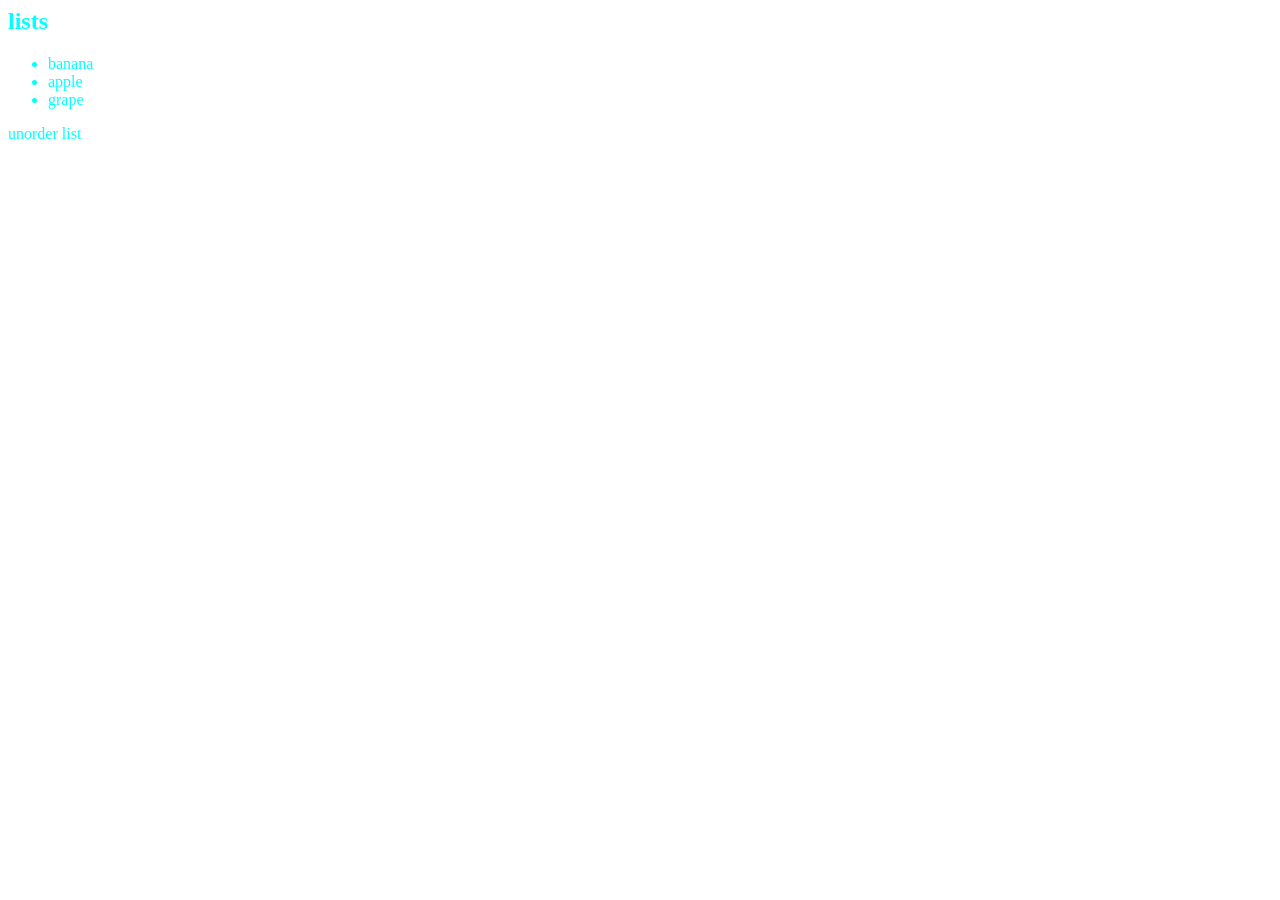
==== week3/me/lists.html @ 64366391 "commit" ====
<html>
   <body style="color: aqua;">
        <h2>lists</h2>
        <ul>
            <li>banana</li>
            <li>apple</li>
            <li>grape</li>
        </ul>
        <p>unorder list</p>
    </body>
</html>
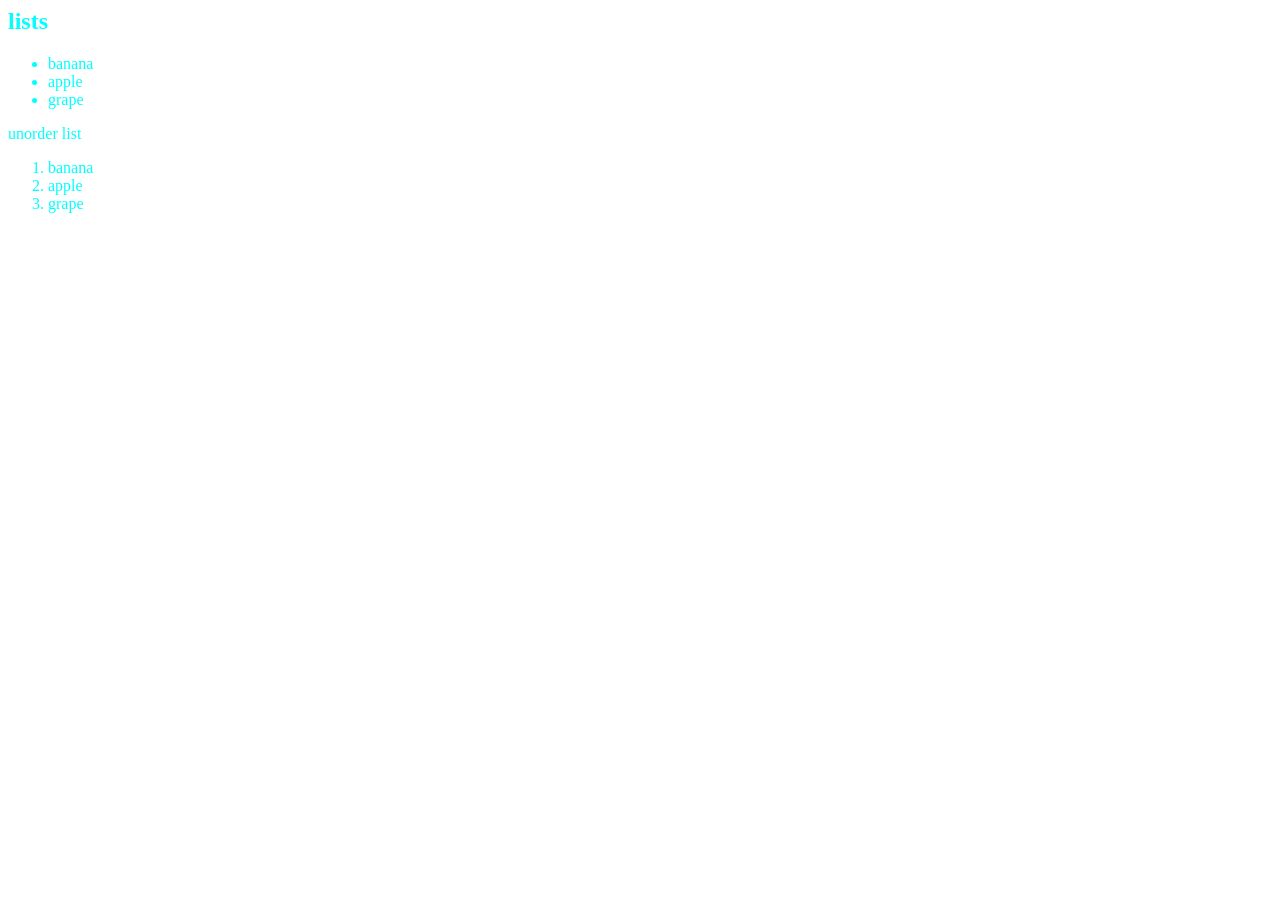
==== commit 47690c68: "commit" ====
--- a/week3/me/lists.html
+++ b/week3/me/lists.html
@@ -7,5 +7,10 @@
             <li>grape</li>
         </ul>
         <p>unorder list</p>
+        <ol>
+            <li>banana</li>
+            <li>apple</li>
+            <li>grape</li>
+        </ol>
     </body>
 </html>
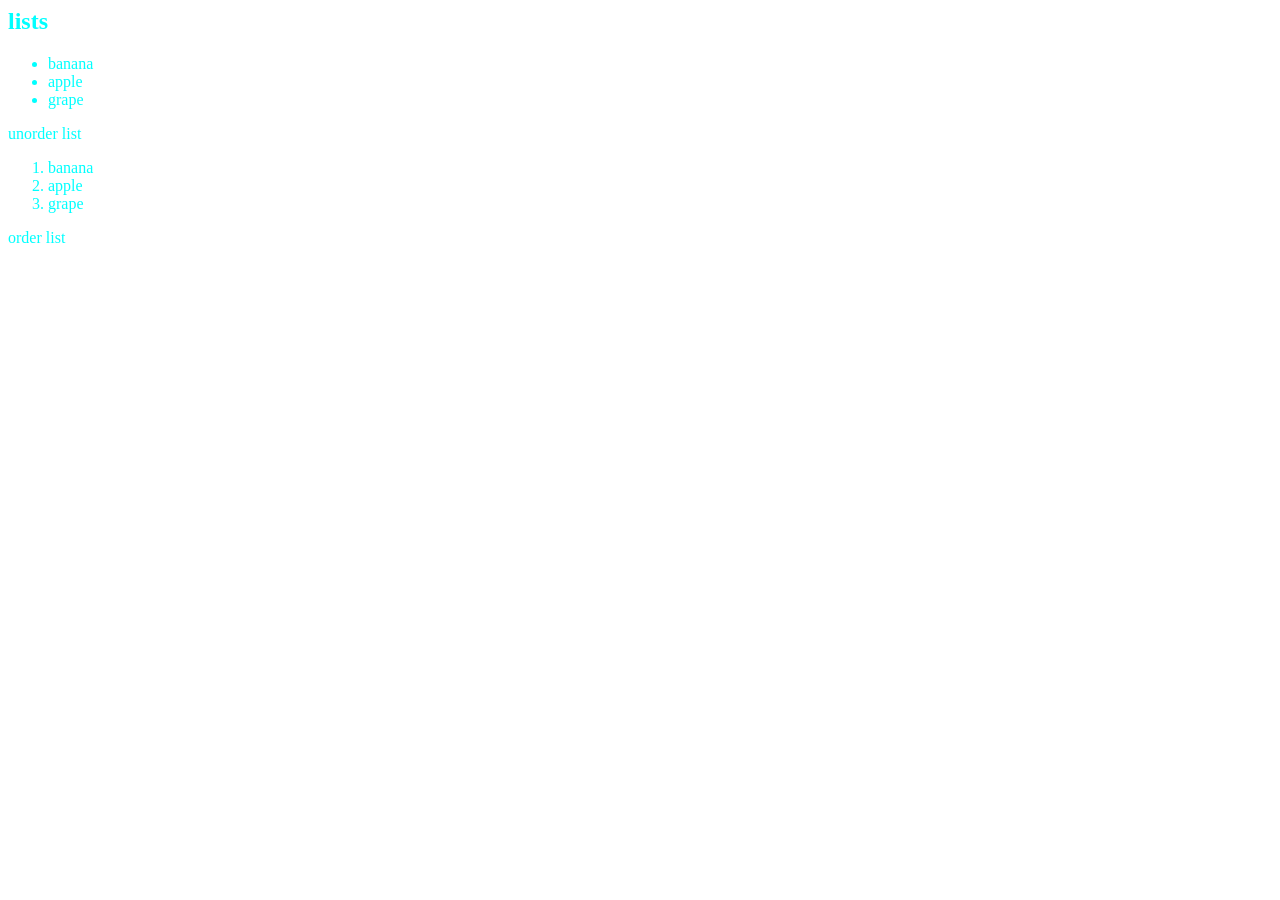
==== commit ef784573: "git pull" ====
--- a/week3/me/lists.html
+++ b/week3/me/lists.html
@@ -12,5 +12,7 @@
             <li>apple</li>
             <li>grape</li>
         </ol>
+        <p>order list</p>
+        
     </body>
 </html>
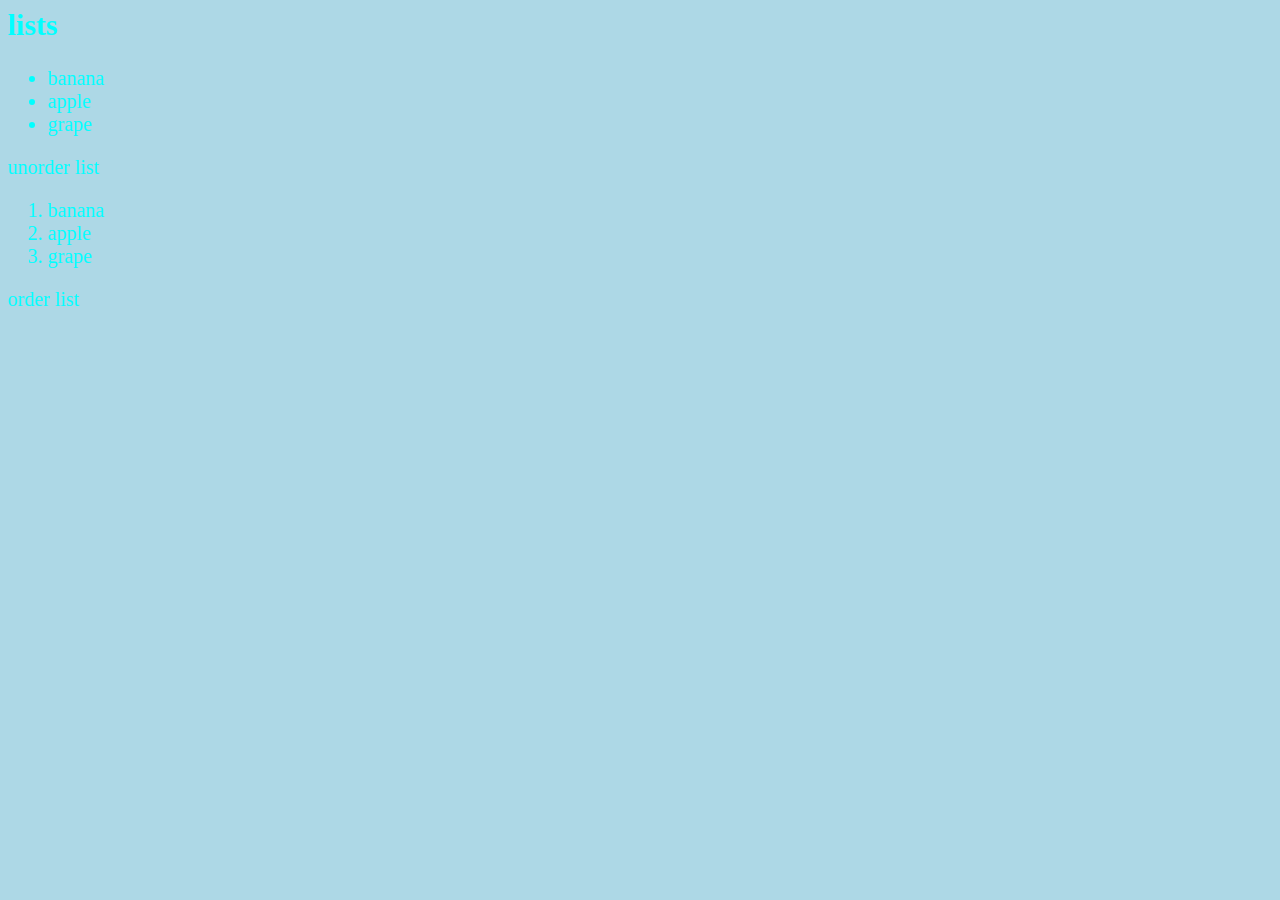
==== commit 8bf8cbef: "commit" ====
--- a/week3/me/lists.html
+++ b/week3/me/lists.html
@@ -13,6 +13,19 @@
             <li>grape</li>
         </ol>
         <p>order list</p>
-        
+        <!-- why is it not working -->
     </body>
+</html>
+
+<html>
+    <head>
+        <style>
+            body {
+                color: aqua;
+              font-size: 20px;
+              background-color: lightblue;
+            }
+
+        </style>
+    </head>
 </html>
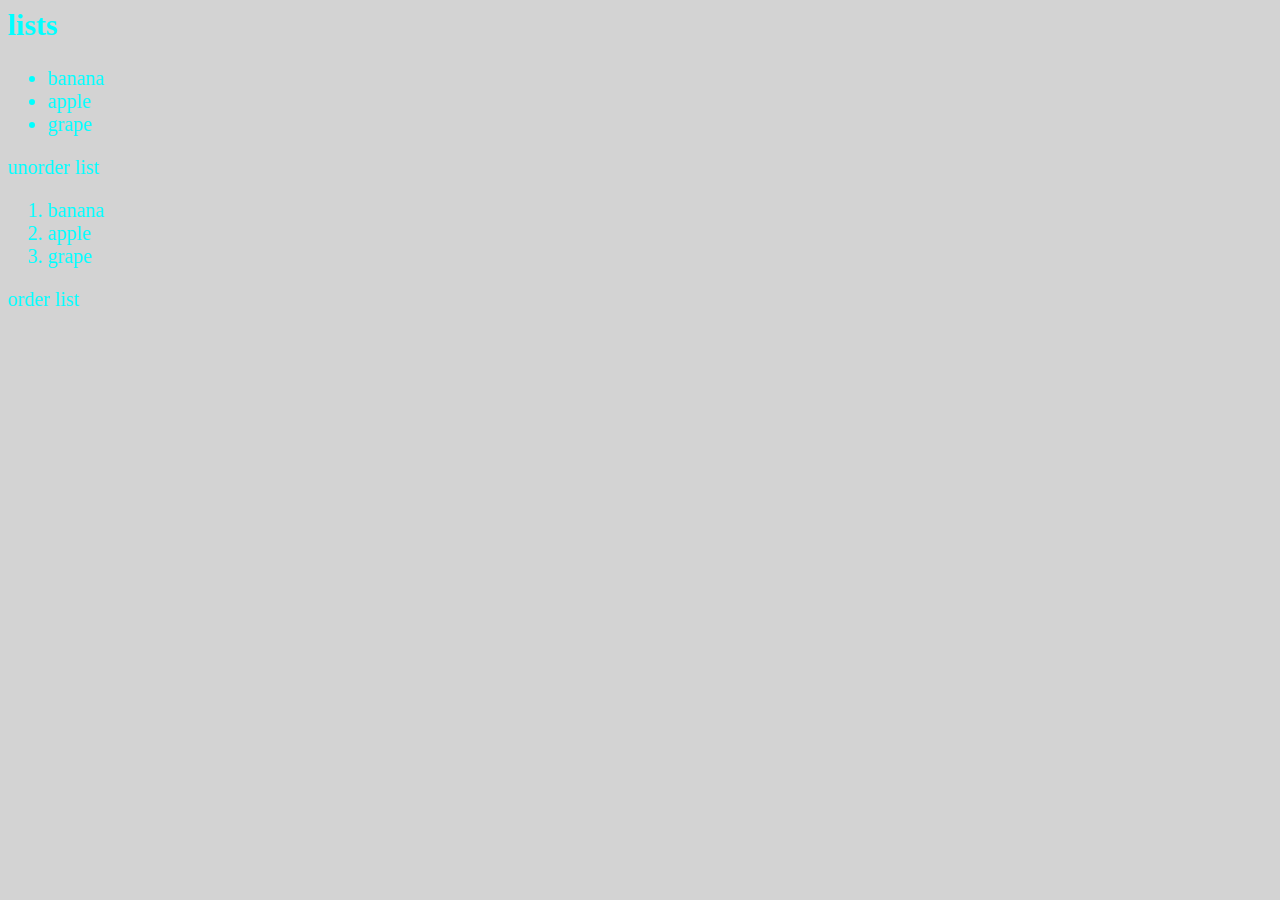
==== commit d5fee258: "xommit" ====
--- a/week3/me/lists.html
+++ b/week3/me/lists.html
@@ -23,7 +23,7 @@
             body {
                 color: aqua;
               font-size: 20px;
-              background-color: lightblue;
+              background-color: lightgrey;
             }
 
         </style>
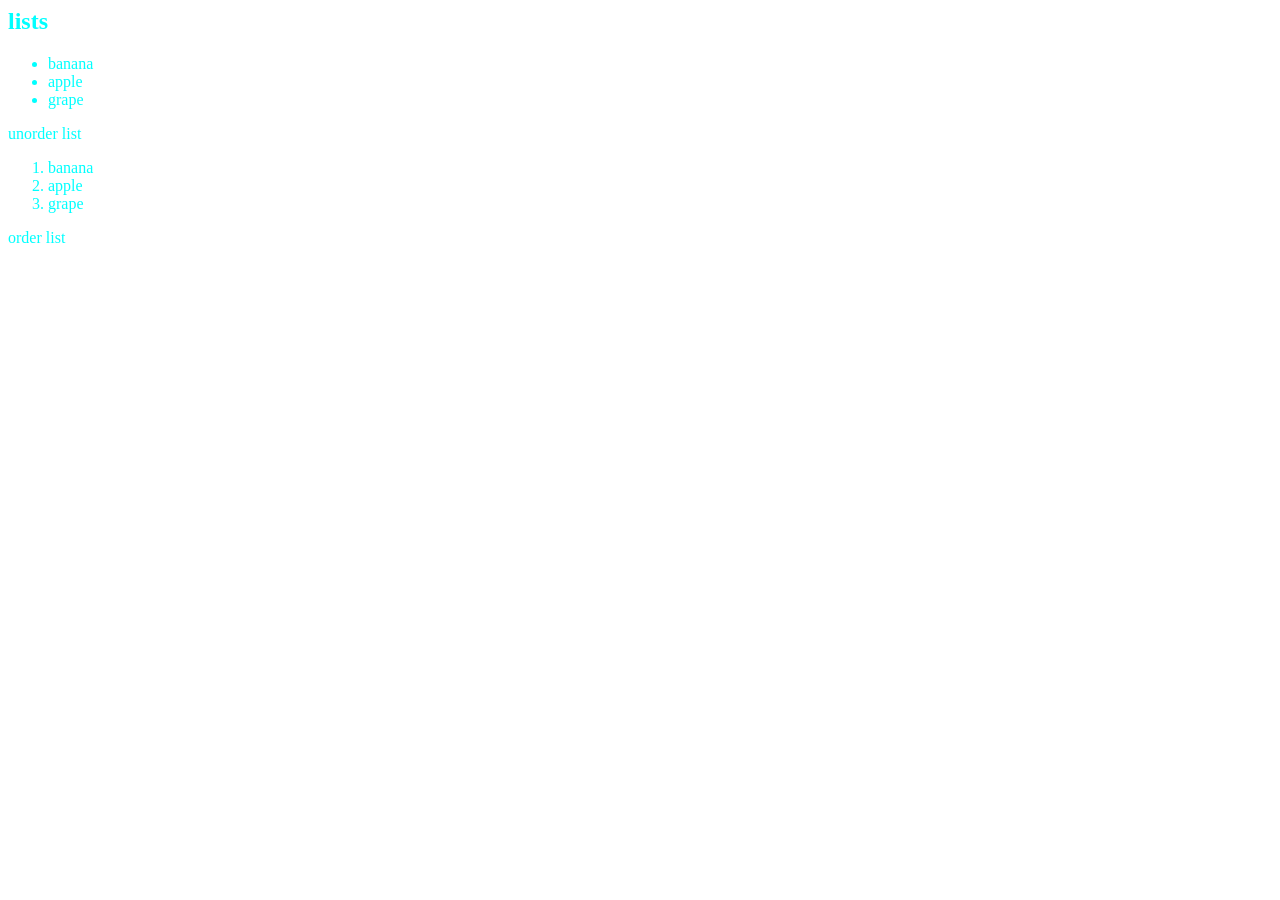
==== commit 5929252c: "commit" ====
--- a/week3/me/lists.html
+++ b/week3/me/lists.html
@@ -19,13 +19,7 @@
 
 <html>
     <head>
-        <style>
-            body {
-                color: aqua;
-              font-size: 20px;
-              background-color: lightgrey;
-            }
-
-        </style>
+        <link rel="stylesheet" href="hi.css"/>
+        
     </head>
 </html>
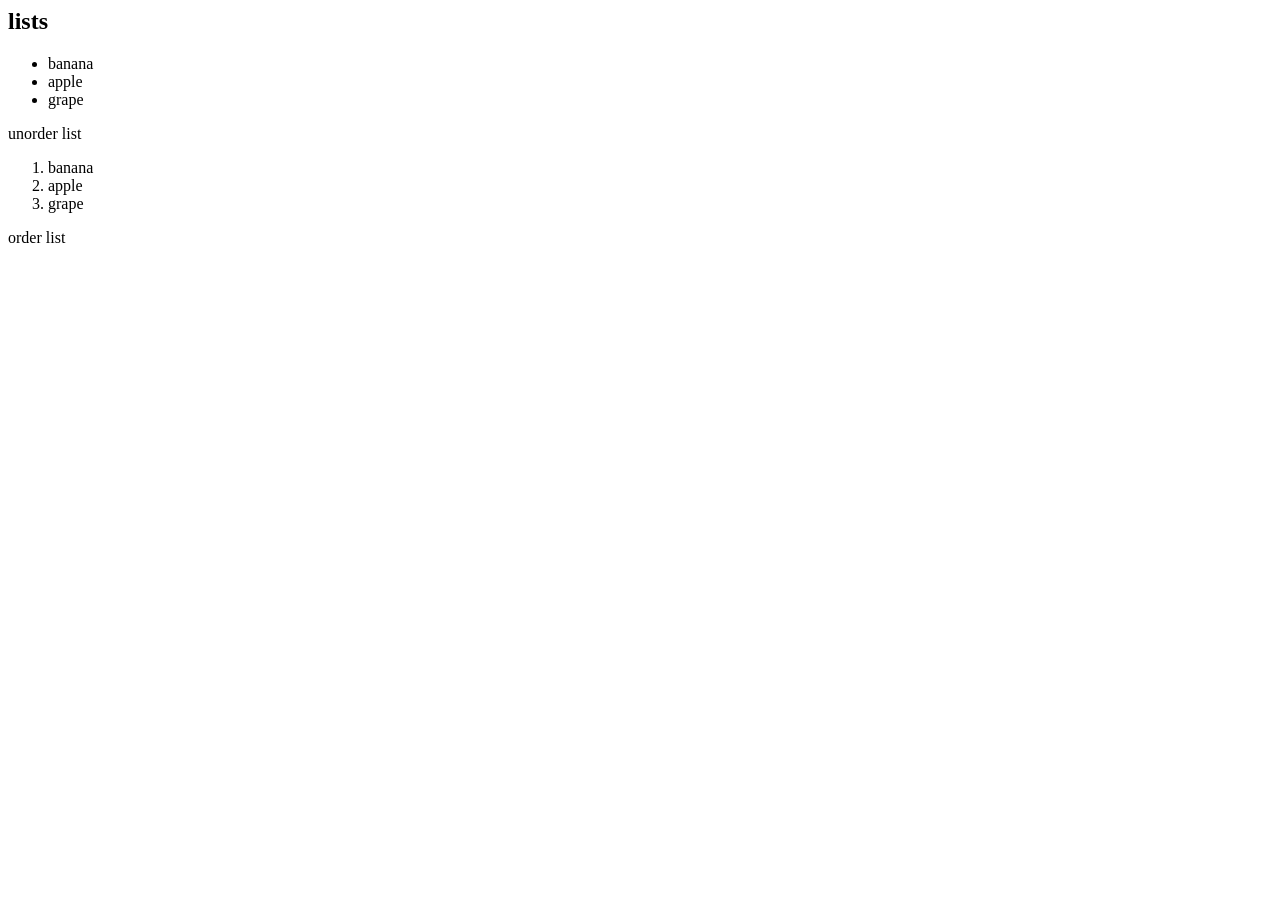
==== commit c6195756: "c" ====
--- a/week3/me/lists.html
+++ b/week3/me/lists.html
@@ -1,5 +1,5 @@
 <html>
-   <body style="color: aqua;">
+   <body>
         <h2>lists</h2>
         <ul>
             <li>banana</li>
@@ -20,6 +20,6 @@
 <html>
     <head>
         <link rel="stylesheet" href="hi.css"/>
-        
+
     </head>
 </html>
